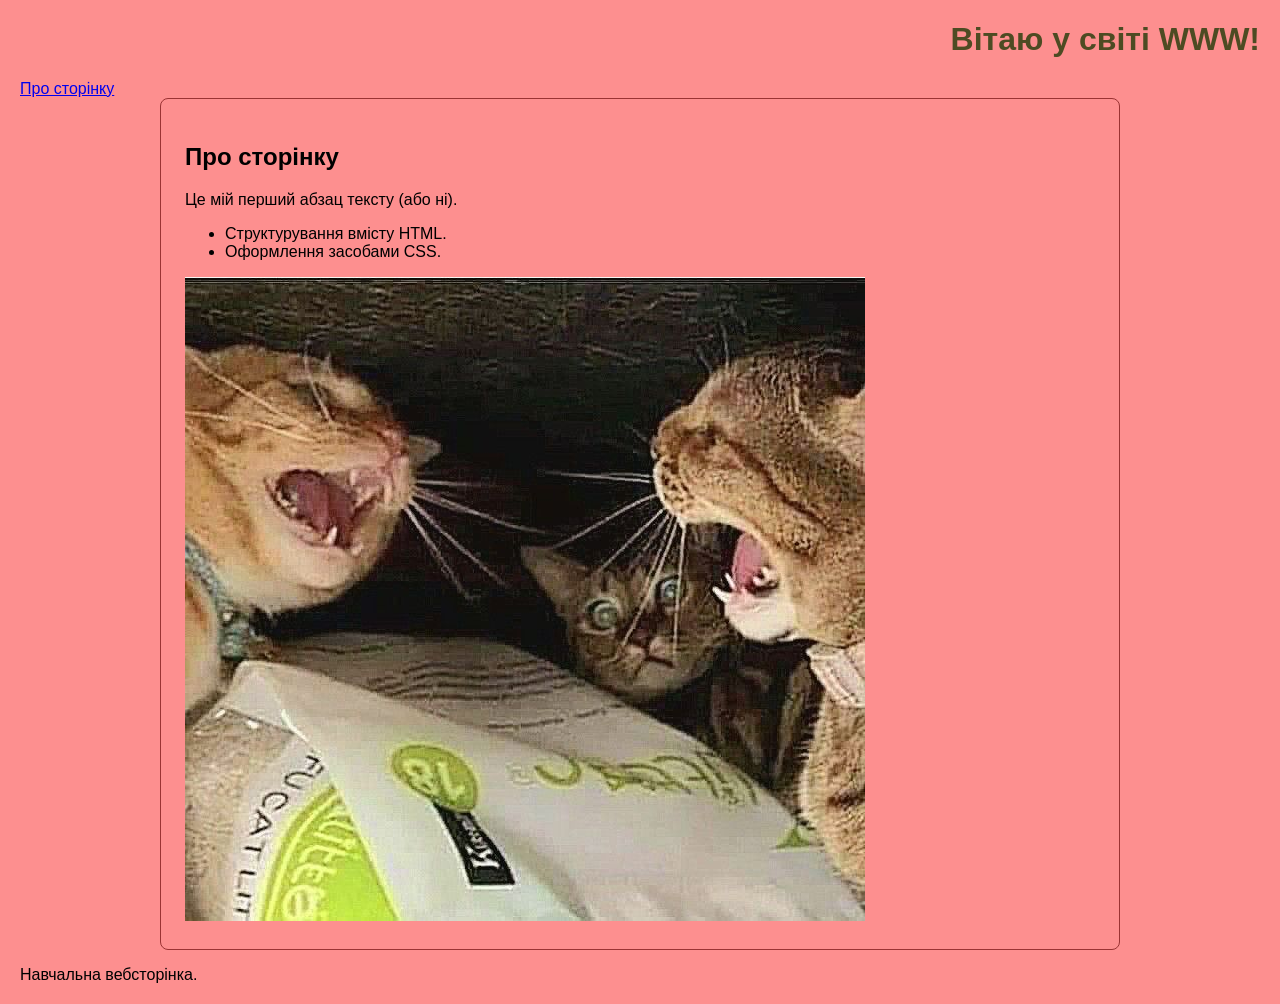
==== index.html @ 3e9d4221 "web-page" ====
<!DOCTYPE html>
<html lang="uk">
<head>
    <meta charset="UTF-8">
    <meta name="viewport" content="width=device-width, initial-scale=1.0">
    <title>Моя перша (або ні) сторінка</title>
    <link rel="stylesheet" href="style.css">
</head>
<header>
    <h1>Вітаю у світі WWW!</h1>
    <nav aria-label="Основна навігація">
        <a href="#intro">Про сторінку</a>
    </nav>
</header>
<main>
    <section id="intro" class="card">
    <h2>Про сторінку</h2>
    <p>Це мій перший абзац тексту (або ні).</p>
    <ul>
        <li>Структурування вмісту HTML.</li>
        <li>Оформлення засобами CSS.</li>
    </ul>
    <img src="./9a54b46476e3a36c9e7603340cd03a2d.jpg" alt="2 cats arguing and 1 is watching">
    </section>
</main>
<footer><p>Навчальна вебсторінка.</p></footer>
</html>
---- style.css ----
body{
    font-family: Arial, sans-serif;
    background: #fd8f8f;
    margin: 20px;
}
h1{
    color: rgb(77, 75, 35);
    text-align: right;
}
a:hover{
    text-decoration: underline;
    color: azure;
}
a:focus-visible{
    outline: 2px solid darkblue; 
    outline-offset: 3px;
}
*{
    box-sizing: border-box;
}
main{
    width: 100%;
    max-width: 60rem;
    margin-inline: auto;
}
.card{
    padding: 1.5rem;
    border: 1px solid #9a3333;
    border-radius: 0.5rem;
}
img{
    max-width: 100%;
    height: auto;
}

@media (max-width: 1080px) {
h1 { font-size: 20px; }
p { font-size: 14px; }
}
@media (max-width: 1080px) {
body { margin: 0.75rem; }
.card { padding: 1rem; }
}
@media print {
body { background: white; color: black; margin: 0; }
nav { display: none; }
a { color: black; }
}
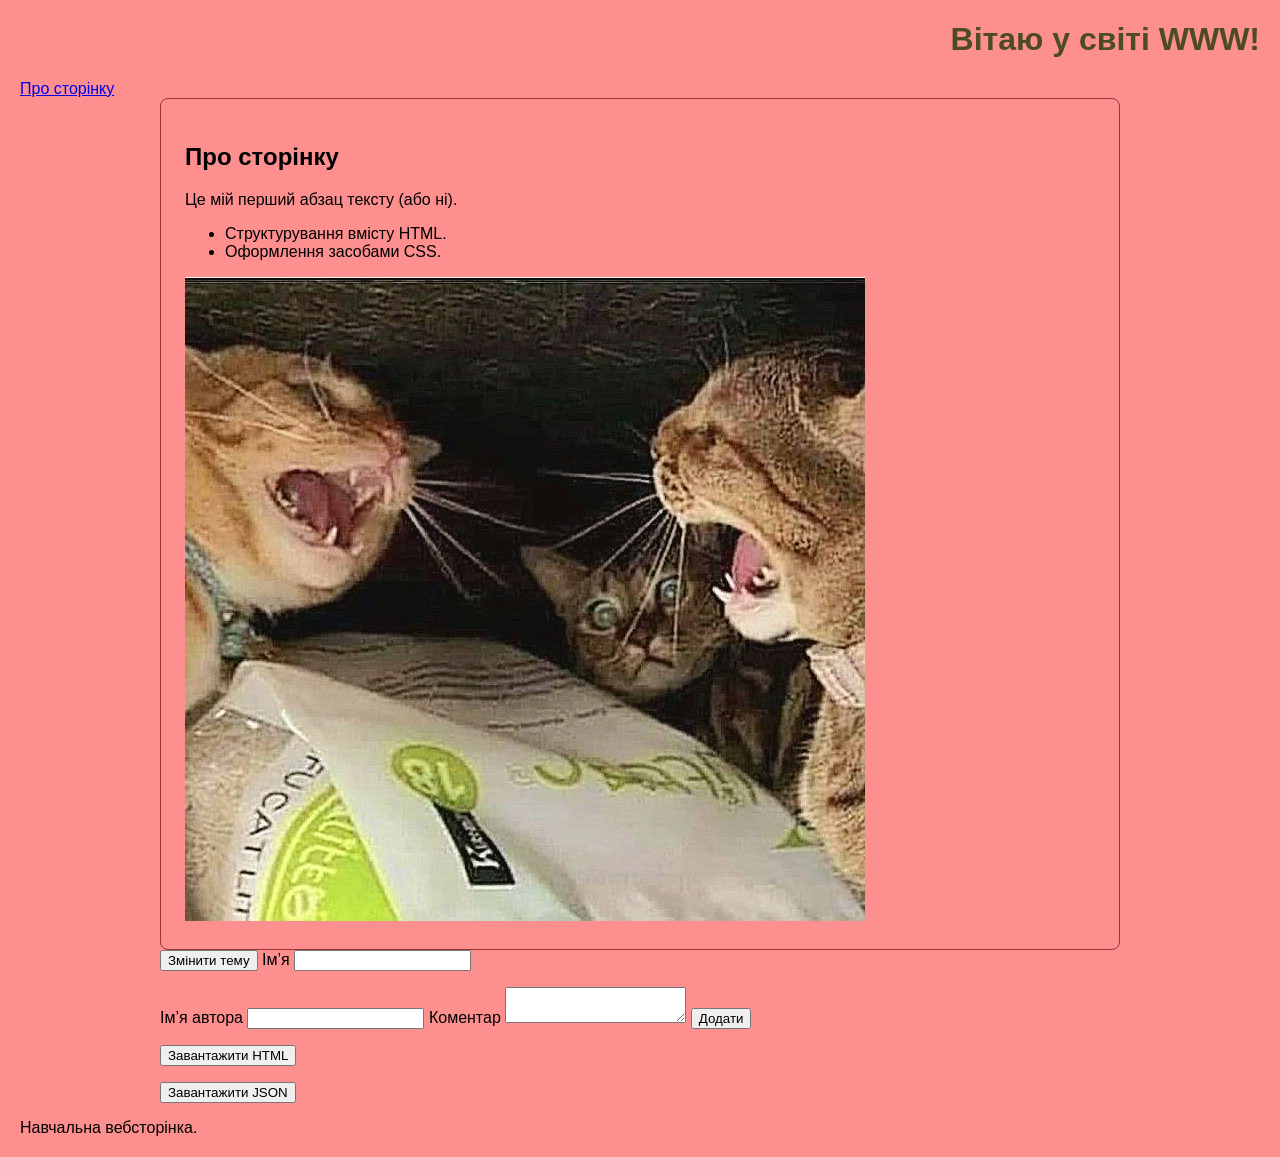
==== commit eb2fd56b: "pre-js, for test" ====
--- a/index.html
+++ b/index.html
@@ -5,23 +5,50 @@
     <meta name="viewport" content="width=device-width, initial-scale=1.0">
     <title>Моя перша (або ні) сторінка</title>
     <link rel="stylesheet" href="style.css">
+    <script src="script.js"></script>
 </head>
-<header>
-    <h1>Вітаю у світі WWW!</h1>
-    <nav aria-label="Основна навігація">
-        <a href="#intro">Про сторінку</a>
-    </nav>
-</header>
-<main>
-    <section id="intro" class="card">
-    <h2>Про сторінку</h2>
-    <p>Це мій перший абзац тексту (або ні).</p>
-    <ul>
-        <li>Структурування вмісту HTML.</li>
-        <li>Оформлення засобами CSS.</li>
-    </ul>
-    <img src="./9a54b46476e3a36c9e7603340cd03a2d.jpg" alt="2 cats arguing and 1 is watching">
-    </section>
+<body   class="light-theme">
+    <header>
+        <h1>Вітаю у світі WWW!</h1>
+        <nav aria-label="Основна навігація">
+            <a href="#intro">Про сторінку</a>
+        </nav>
+    </header>
+    <main>
+        <section id="intro" class="card">
+            <h2>Про сторінку</h2>
+            <p>Це мій перший абзац тексту (або ні).</p>
+            <ul>
+                <li>Структурування вмісту HTML.</li>
+                <li>Оформлення засобами CSS.</li>
+            </ul>
+            <img src="./9a54b46476e3a36c9e7603340cd03a2d.jpg" alt="2 cats arguing and 1 is watching">
+        </section>
+    <button id="theme-toggle" type="button" aria-pressed="false">Змінити тему</button>
+    <label for="visitor-name">Ім’я</label>
+    <input id="visitor-name" type="text">
+    <p id="greeting" aria-live="polite"></p>
+
+    <form id="comment-form">
+        <label for="comment-author">Ім’я автора</label>
+        <input id="comment-author" name="author" required>
+        <label for="comment-text">Коментар</label>
+        <textarea id="comment-text" name="comment" required></textarea>
+        <button type="submit">Додати</button>
+    </form>
+    <ul id="comments"></ul>
+
+    <button id="load-html" type="button">Завантажити HTML</button>
+    <p id="html-status" role="status"></p>
+    <div id="html-content"></div>
+
+    <button id="load-json" type="button">Завантажити JSON</button>
+    <p id="json-status" role="status"></p>
+    <ul id="json-content"></ul>
+    
+    
+
 </main>
-<footer><p>Навчальна вебсторінка.</p></footer>
+    <footer><p>Навчальна вебсторінка.</p></footer>
+</body>
 </html>
--- a/style.css
+++ b/style.css
@@ -2,6 +2,12 @@
     font-family: Arial, sans-serif;
     background: #fd8f8f;
     margin: 20px;
+}
+.light-theme{
+    background-color: #fd8f8f;
+}
+.dark-theme{
+    background-color: #9a3333;
 }
 h1{
     color: rgb(77, 75, 35);
@@ -45,4 +51,5 @@
 body { background: white; color: black; margin: 0; }
 nav { display: none; }
 a { color: black; }
-}+}
+
